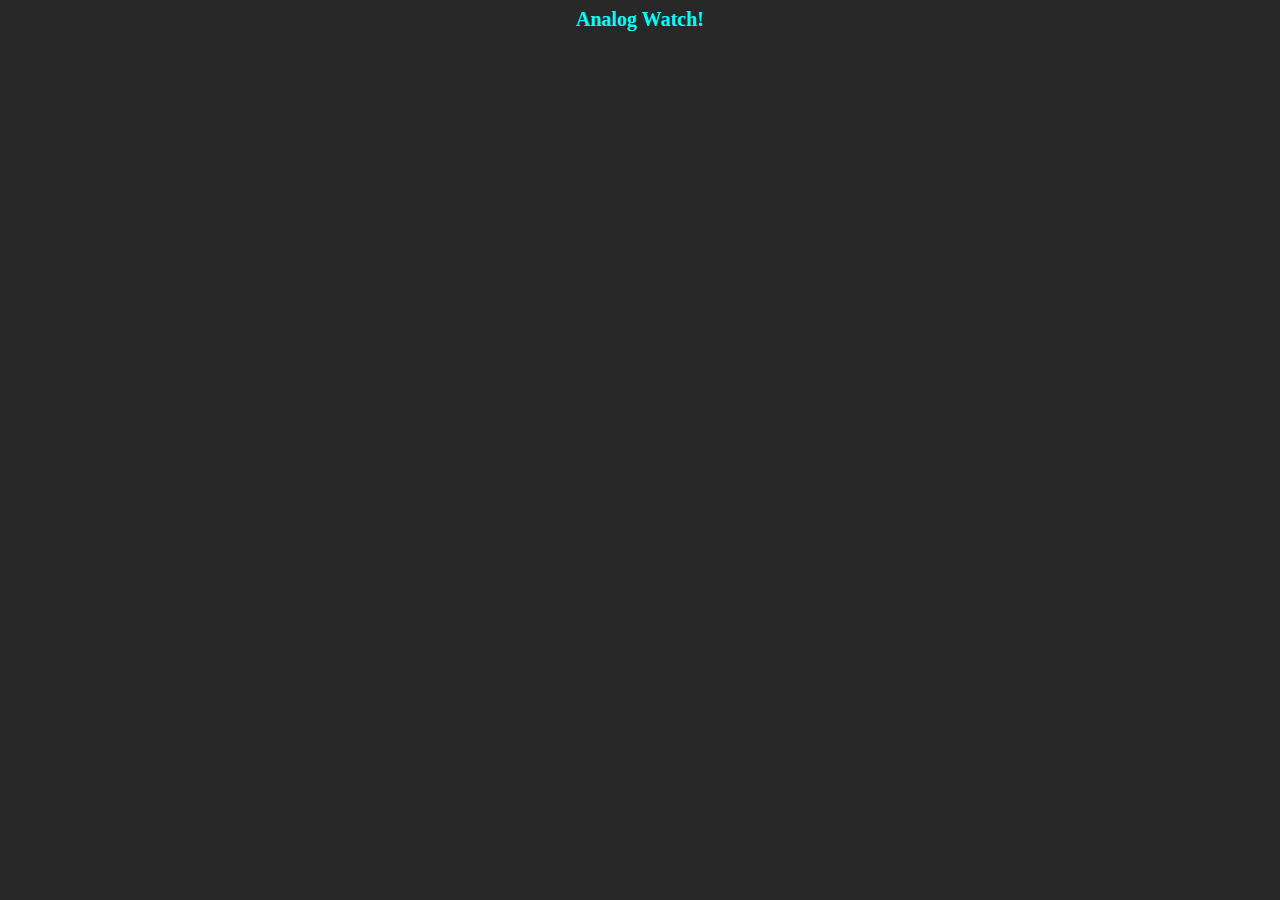
==== Ana.html @ dd91c6f8 "Analogwatch.html" ====
<html>
<head>
 <meta charset="UTF-8">
    <meta name="viewport" content="width=device-width, initial-scale=1.0">
    <title>Analog Watch</title>
<script src="https://efpage.de/DML/DML_homepage/lib/DML-min.js"></script>
  <style>
    html {
  background: #282828;
  text-align: center;
  font-size: 10px;
}

body
  padding:30;
  margin:10;
  font-size: 2rem;
  display: flex;
  flex: 1;
  min-height: 100vh;
  align-items: center;
}
  </style>
</head>

<body>
    <h1 align="center" style="color:aqua"><b>Analog Watch!</b></h1>
  <script>
  "use strict";
    const cx = 210, cy = 210;  // Radius
    const _clockstyle = "width: " + (2 * cx) + "px;  height: " + (2 * cy) + "px;"
      + "border: 7px solid #CACBD5; background: #fffdf7;"
      + "border-radius: 50%; margin: 50px;"
      + "box-shadow: -4px -4px 10px rgba(67,67,67,0.5), inset 4px 4px 10px rgba(0,0,0,0.5),"
      + "inset -4px -4px 10px rgba(67,67,67,0.5), 4px 4px 10px rgba(0,0,0,0.3);"

    sidiv("", _clockstyle)
    let c = canvas2D({ width: px(2 * cx), height: px(2 * cy) })
    c.ctx.lineCap = "round"
    unselectBase()

    // Paint anything radial
    function tick(color, width, angle, length, innerlength =0 ) {
      function ls(length) { return length * Math.sin(angle / 180.0 * Math.PI) }
      function lc(length) { return -length * Math.cos(angle / 180.0 * Math.PI) }
      c.setLineType(width, color)
      c.line(cx + ls(innerlength), cy + lc(innerlength), cx + ls(length), cy + lc(length))
    }
    // Draw clock
    function drawClock() {
      c.clear()
      // Draw ticks
      for (let i = 0; i < 360; i += 30)
        if ((i % 90) == 0) tick("#2ca58d", 10, i, 200, 180)
        else tick("salmon", 5, i, 200, 180)

      // draw hands
      let t = new Date();  // get time
      tick("#0a2342", 10, t.getHours() * 30, 128)  // hour
      tick("#2ca58d", 7, t.getMinutes() * 6, 145)  // min
      tick("#ff6b6c", 5, t.getSeconds() * 6, 158)  // s

      // drwa center
      c.setFillStyle("#fffdf7")
      c.circle(cx, cy, 10, { fill: true })
    }
    drawClock()
    setInterval(drawClock, 1000)
  </script>
</body>

</html>
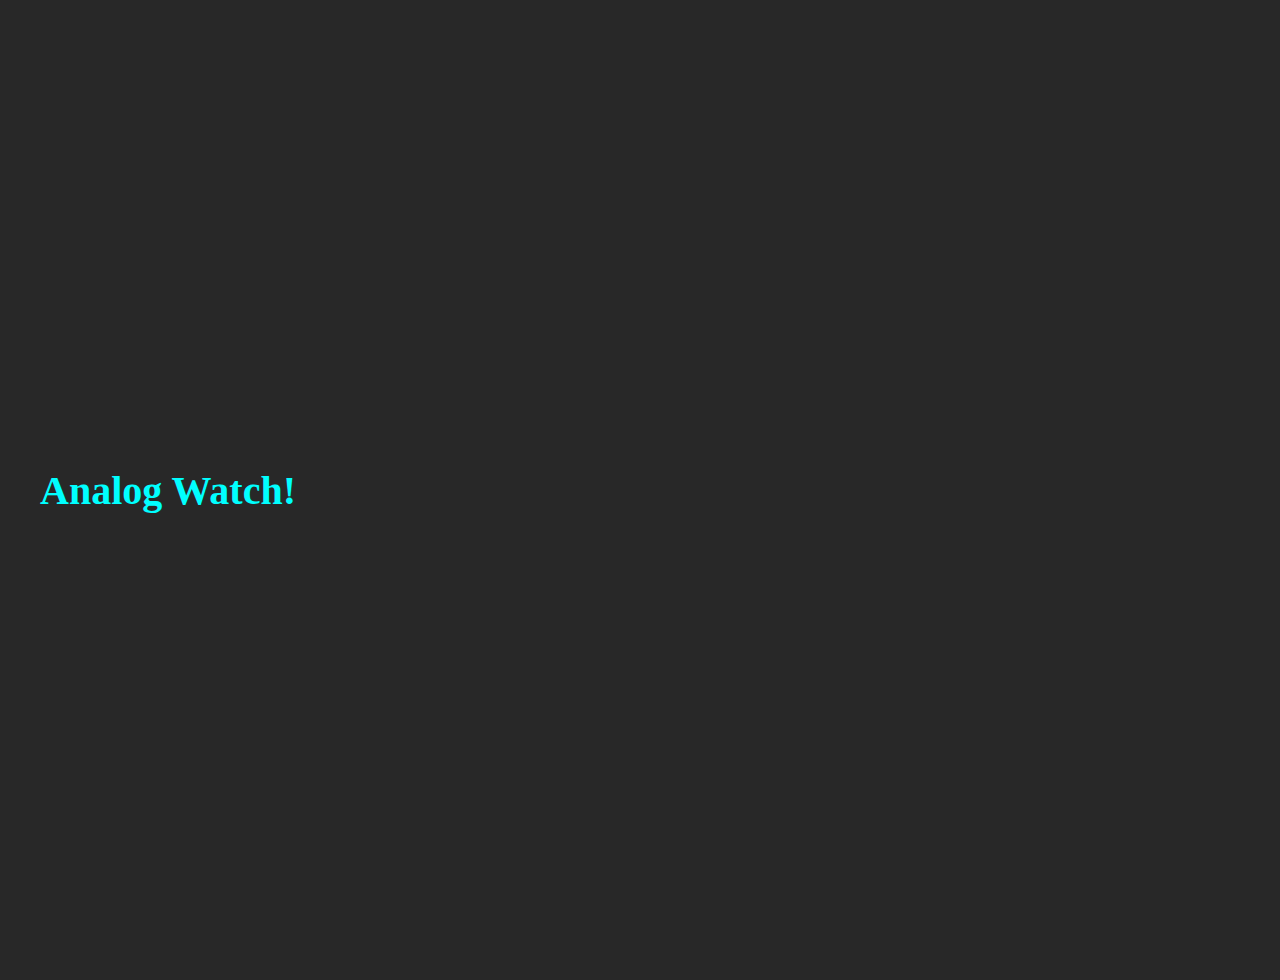
==== commit e7d23ea4: "Update Ana.html" ====
--- a/Ana.html
+++ b/Ana.html
@@ -11,7 +11,7 @@
   font-size: 10px;
 }
 
-body
+body{
   padding:30;
   margin:10;
   font-size: 2rem;
